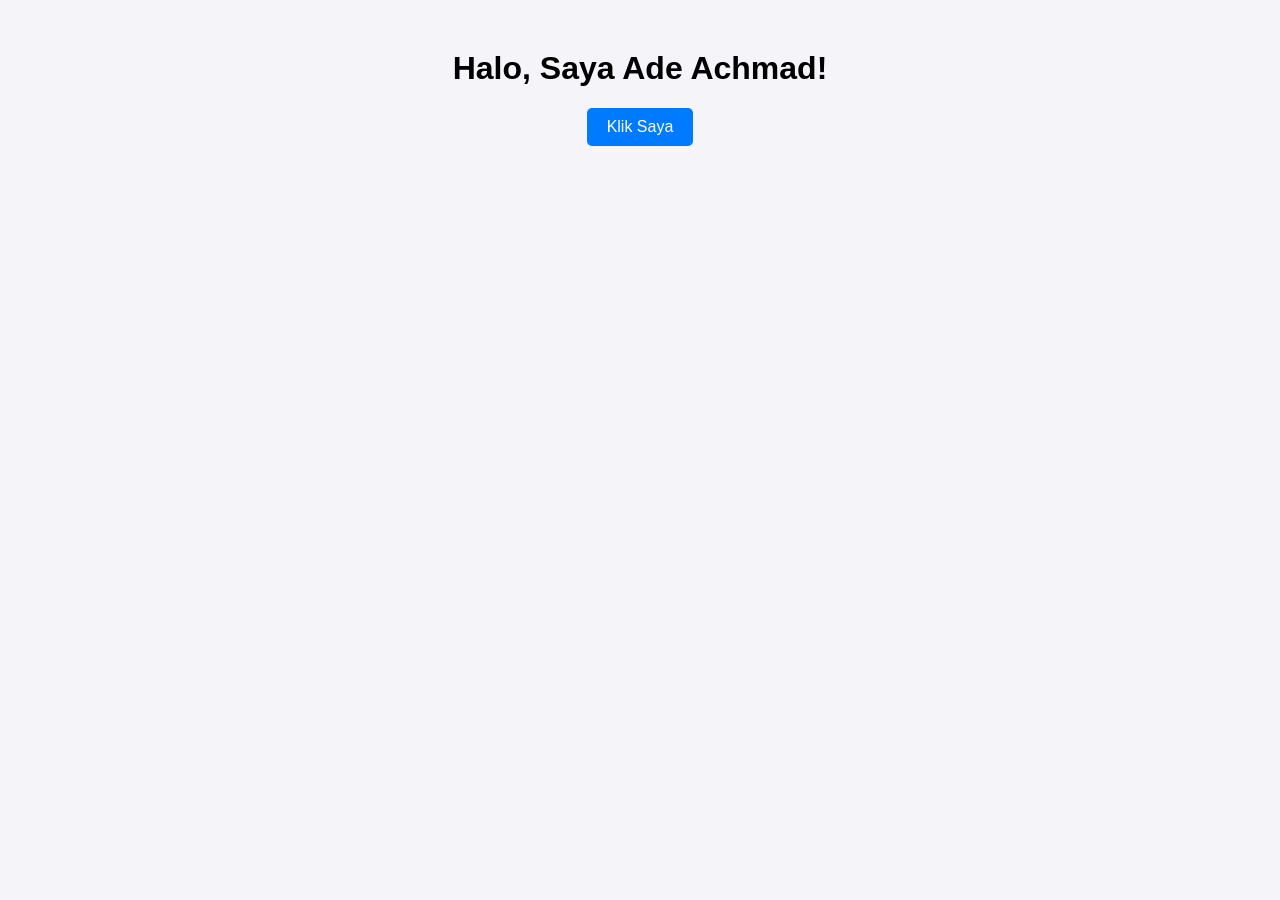
==== index.html @ 3d12da2a "Add files via upload" ====
<!DOCTYPE html>
<html lang="id">
<head>
    <meta charset="UTF-8">
    <meta name="viewport" content="width=device-width, initial-scale=1.0">
    <title>Aplikasi Pertama Saya</title>
    <!-- Ini adalah jembatan untuk memanggil file CSS -->
    <link rel="stylesheet" href="style.css">
</head>
<body>

    <h1>Halo, Saya Ade Achmad!</h1>
    <button id="tombolSapa">Klik Saya</button>

    <!-- Ini adalah jembatan untuk memanggil file JavaScript -->
    <script src="script.js"></script>
</body>
</html>
---- style.css ----
body {
    font-family: Arial, sans-serif;
    text-align: center;
    margin-top: 50px;
    background-color: #f4f4f9;
}

button {
    padding: 10px 20px;
    font-size: 16px;
    cursor: pointer;
    background-color: #007bff;
    color: white;
    border: none;
    border-radius: 5px;
}

button:hover {
    background-color: #0056b3;
}
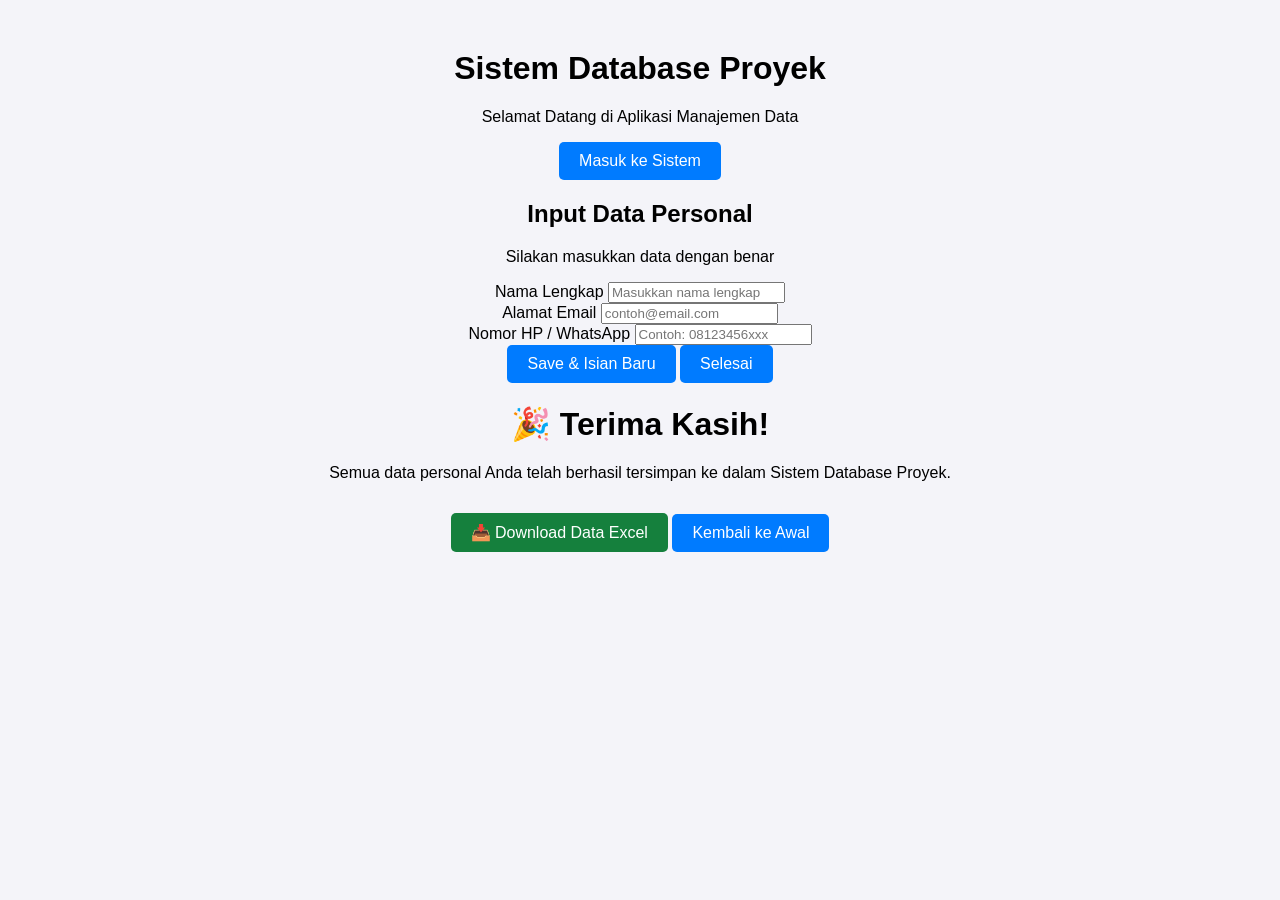
==== commit 22ef1318: "Add files via upload" ====
--- a/index.html
+++ b/index.html
@@ -3,16 +3,64 @@
 <head>
     <meta charset="UTF-8">
     <meta name="viewport" content="width=device-width, initial-scale=1.0">
-    <title>Aplikasi Pertama Saya</title>
-    <!-- Ini adalah jembatan untuk memanggil file CSS -->
+    <title>Sistem Database Proyek - Ade Achmad</title>
     <link rel="stylesheet" href="style.css">
 </head>
 <body>
 
-    <h1>Halo, Saya Ade Achmad!</h1>
-    <button id="tombolSapa">Klik Saya</button>
+    <div class="container">
+        
+        <!-- HALAMAN 1: TAMPILAN AWAL -->
+        <div id="halamanAwal">
+            <h1>Sistem Database Proyek</h1>
+            <p class="subtitle">Selamat Datang di Aplikasi Manajemen Data</p>
+            <button id="btnMulai">Masuk ke Sistem</button>
+        </div>
 
-    <!-- Ini adalah jembatan untuk memanggil file JavaScript -->
+        <!-- HALAMAN 2: FORM INPUT DATA (Disembunyikan di awal) -->
+        <div id="halamanForm" class="hidden">
+            <h2>Input Data Personal</h2>
+            <p class="subtitle">Silakan masukkan data dengan benar</p>
+            
+            <form id="formPendaftaran">
+                <div class="input-group">
+                    <label for="namaLengkap">Nama Lengkap</label>
+                    <input type="text" id="namaLengkap" placeholder="Masukkan nama lengkap" required>
+                </div>
+
+                <div class="input-group">
+                    <label for="emailUser">Alamat Email</label>
+                    <input type="email" id="emailUser" placeholder="contoh@email.com" required>
+                </div>
+
+                <div class="input-group">
+                    <label for="nomorHp">Nomor HP / WhatsApp</label>
+                    <input type="tel" id="nomorHp" placeholder="Contoh: 08123456xxx" required>
+                </div>
+
+                <!-- Dua Pilihan Tombol Sesuai Request -->
+                <div class="action-buttons">
+                    <button type="button" id="btnSimpanBaru" class="btn-secondary">Save & Isian Baru</button>
+                    <button type="button" id="btnSelesai" class="btn-success">Selesai</button>
+                </div>
+            </form>
+        </div>
+
+        <!-- HALAMAN 3: PESAN TERIMA KASIH (Disembunyikan di awal) -->
+        <div id="halamanSelesai" class="hidden">
+            <div class="thank-you-box">
+                <h1>🎉 Terima Kasih!</h1>
+                <p>Semua data personal Anda telah berhasil tersimpan ke dalam Sistem Database Proyek.</p>
+                
+                <!-- TOMBOL DOWNLOAD EXCEL BARU -->
+                <button id="btnDownloadExcel" style="background-color: #15803d; margin-top: 15px;">📥 Download Data Excel</button>
+                
+                <button id="btnKembali" class="btn-link">Kembali ke Awal</button>
+            </div>
+        </div>
+
+    </div>
+
     <script src="script.js"></script>
 </body>
 </html>
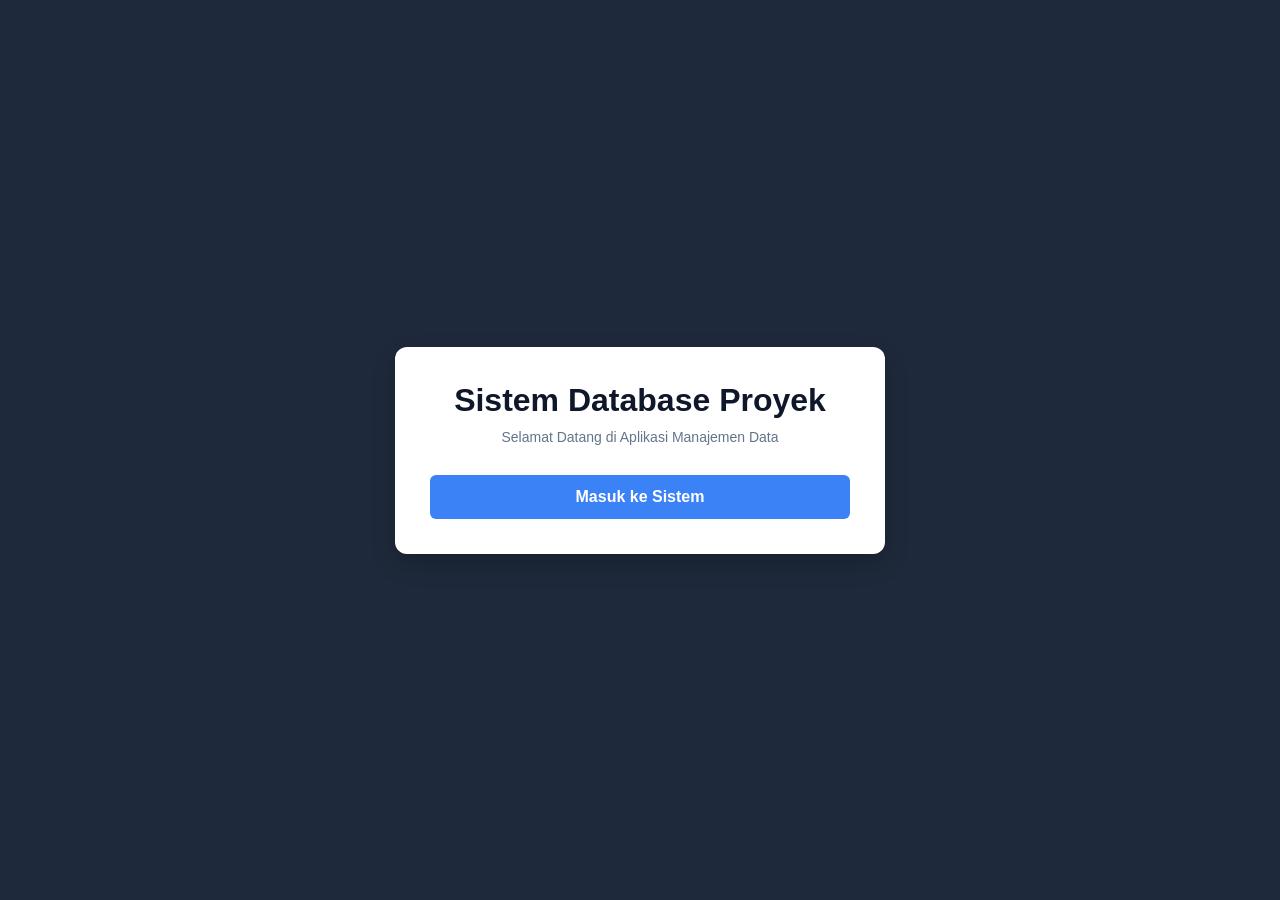
==== commit 028bb639: "Add files via upload" ====
--- a/index.html
+++ b/index.html
@@ -7,60 +7,18 @@
     <link rel="stylesheet" href="style.css">
 </head>
 <body>
-
     <div class="container">
-        
-        <!-- HALAMAN 1: TAMPILAN AWAL -->
-        <div id="halamanAwal">
-            <h1>Sistem Database Proyek</h1>
-            <p class="subtitle">Selamat Datang di Aplikasi Manajemen Data</p>
-            <button id="btnMulai">Masuk ke Sistem</button>
-        </div>
-
-        <!-- HALAMAN 2: FORM INPUT DATA (Disembunyikan di awal) -->
-        <div id="halamanForm" class="hidden">
-            <h2>Input Data Personal</h2>
-            <p class="subtitle">Silakan masukkan data dengan benar</p>
-            
-            <form id="formPendaftaran">
-                <div class="input-group">
-                    <label for="namaLengkap">Nama Lengkap</label>
-                    <input type="text" id="namaLengkap" placeholder="Masukkan nama lengkap" required>
-                </div>
-
-                <div class="input-group">
-                    <label for="emailUser">Alamat Email</label>
-                    <input type="email" id="emailUser" placeholder="contoh@email.com" required>
-                </div>
-
-                <div class="input-group">
-                    <label for="nomorHp">Nomor HP / WhatsApp</label>
-                    <input type="tel" id="nomorHp" placeholder="Contoh: 08123456xxx" required>
-                </div>
-
-                <!-- Dua Pilihan Tombol Sesuai Request -->
-                <div class="action-buttons">
-                    <button type="button" id="btnSimpanBaru" class="btn-secondary">Save & Isian Baru</button>
-                    <button type="button" id="btnSelesai" class="btn-success">Selesai</button>
-                </div>
-            </form>
-        </div>
-
-        <!-- HALAMAN 3: PESAN TERIMA KASIH (Disembunyikan di awal) -->
-        <div id="halamanSelesai" class="hidden">
-            <div class="thank-you-box">
-                <h1>🎉 Terima Kasih!</h1>
-                <p>Semua data personal Anda telah berhasil tersimpan ke dalam Sistem Database Proyek.</p>
-                
-                <!-- TOMBOL DOWNLOAD EXCEL BARU -->
-                <button id="btnDownloadExcel" style="background-color: #15803d; margin-top: 15px;">📥 Download Data Excel</button>
-                
-                <button id="btnKembali" class="btn-link">Kembali ke Awal</button>
-            </div>
-        </div>
-
+        <h1>Sistem Database Proyek</h1>
+        <p class="subtitle">Selamat Datang di Aplikasi Manajemen Data</p>
+        <!-- Tombol ini langsung mengarahkan ke halaman kedua (input.html) -->
+        <button onclick="bukaForm()">Masuk ke Sistem</button>
     </div>
 
-    <script src="script.js"></script>
+    <script>
+        function bukaForm() {
+            alert("Selamat Datang! Silahkan ikuti petunjuk berikutnya!");
+            window.location.href = "input.html"; // Berpindah halaman fisik
+        }
+    </script>
 </body>
 </html>
--- a/style.css
+++ b/style.css
@@ -1,20 +1,29 @@
 body {
-    font-family: Arial, sans-serif;
-    text-align: center;
-    margin-top: 50px;
-    background-color: #f4f4f9;
+    font-family: 'Segoe UI', Tahoma, Geneva, Verdana, sans-serif;
+    background-color: #1e293b;
+    margin: 0;
+    padding: 0;
+    display: flex;
+    justify-content: center;
+    align-items: center;
+    min-height: 100vh;
 }
-
-button {
-    padding: 10px 20px;
-    font-size: 16px;
-    cursor: pointer;
-    background-color: #007bff;
-    color: white;
-    border: none;
-    border-radius: 5px;
+.container {
+    background-color: #ffffff;
+    padding: 35px;
+    border-radius: 12px;
+    box-shadow: 0 10px 25px rgba(0, 0, 0, 0.2);
+    width: 100%;
+    max-width: 420px;
 }
-
-button:hover {
-    background-color: #0056b3;
-}
+h1, h2 { margin: 0 0 10px 0; color: #0f172a; text-align: center; }
+.subtitle { margin: 0 0 30px 0; color: #64748b; font-size: 14px; text-align: center; }
+.input-group { margin-bottom: 20px; display: flex; flex-direction: column; }
+.input-group label { margin-bottom: 8px; color: #334155; font-weight: 600; font-size: 14px; }
+.input-group input { padding: 12px; border: 1px solid #cbd5e1; border-radius: 6px; font-size: 14px; }
+button { width: 100%; padding: 13px; background-color: #3b82f6; color: white; border: none; border-radius: 6px; font-size: 16px; font-weight: bold; cursor: pointer; }
+.action-buttons { display: flex; gap: 12px; margin-top: 25px; }
+.btn-secondary { background-color: #0ea5e9; }
+.btn-success { background-color: #10b981; }
+.btn-link { background-color: transparent; color: #3b82f6; margin-top: 20px; }
+.hidden { display: none !important; }
